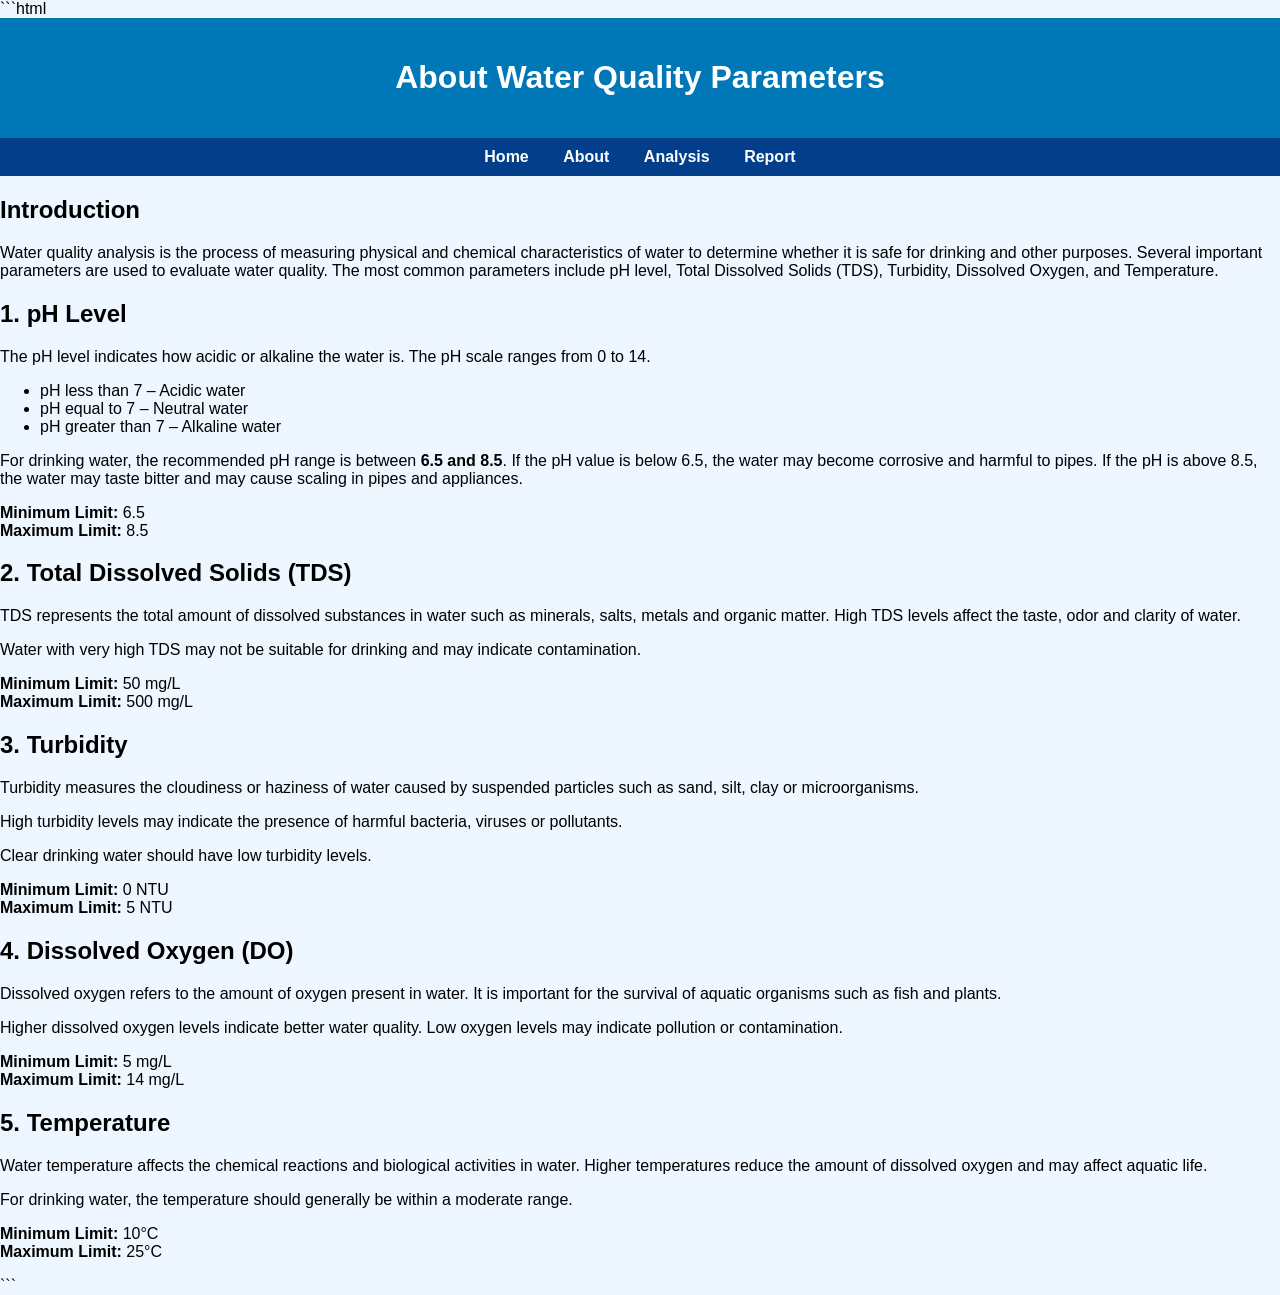
==== about.html @ 038f978b "Project Completed" ====
```html
<!DOCTYPE html>
<html>
<head>
<title>About Water Quality</title>
<link rel="stylesheet" href="style.css">
</head>

<body>

<header>
<h1>About Water Quality Parameters</h1>
</header>

<nav>
<a href="index.html">Home</a>
<a href="about.html">About</a>
<a href="analysis.html">Analysis</a>
<a href="report.html">Report</a>
</nav>

<section class="content">

<h2>Introduction</h2>

<p>
Water quality analysis is the process of measuring physical and chemical 
characteristics of water to determine whether it is safe for drinking 
and other purposes. Several important parameters are used to evaluate 
water quality. The most common parameters include pH level, Total 
Dissolved Solids (TDS), Turbidity, Dissolved Oxygen, and Temperature.
</p>

<h2>1. pH Level</h2>

<p>
The pH level indicates how acidic or alkaline the water is. 
The pH scale ranges from 0 to 14.
</p>

<ul>
<li>pH less than 7 – Acidic water</li>
<li>pH equal to 7 – Neutral water</li>
<li>pH greater than 7 – Alkaline water</li>
</ul>

<p>
For drinking water, the recommended pH range is between <b>6.5 and 8.5</b>.
If the pH value is below 6.5, the water may become corrosive and harmful
to pipes. If the pH is above 8.5, the water may taste bitter and may
cause scaling in pipes and appliances.
</p>

<p>
<b>Minimum Limit:</b> 6.5 <br>
<b>Maximum Limit:</b> 8.5
</p>


<h2>2. Total Dissolved Solids (TDS)</h2>

<p>
TDS represents the total amount of dissolved substances in water such as
minerals, salts, metals and organic matter. High TDS levels affect the
taste, odor and clarity of water.
</p>

<p>
Water with very high TDS may not be suitable for drinking and may
indicate contamination.
</p>

<p>
<b>Minimum Limit:</b> 50 mg/L <br>
<b>Maximum Limit:</b> 500 mg/L
</p>


<h2>3. Turbidity</h2>

<p>
Turbidity measures the cloudiness or haziness of water caused by
suspended particles such as sand, silt, clay or microorganisms.
</p>

<p>
High turbidity levels may indicate the presence of harmful bacteria,
viruses or pollutants.
</p>

<p>
Clear drinking water should have low turbidity levels.
</p>

<p>
<b>Minimum Limit:</b> 0 NTU <br>
<b>Maximum Limit:</b> 5 NTU
</p>


<h2>4. Dissolved Oxygen (DO)</h2>

<p>
Dissolved oxygen refers to the amount of oxygen present in water.
It is important for the survival of aquatic organisms such as fish
and plants.
</p>

<p>
Higher dissolved oxygen levels indicate better water quality.
Low oxygen levels may indicate pollution or contamination.
</p>

<p>
<b>Minimum Limit:</b> 5 mg/L <br>
<b>Maximum Limit:</b> 14 mg/L
</p>


<h2>5. Temperature</h2>

<p>
Water temperature affects the chemical reactions and biological
activities in water. Higher temperatures reduce the amount of
dissolved oxygen and may affect aquatic life.
</p>

<p>
For drinking water, the temperature should generally be within
a moderate range.
</p>

<p>
<b>Minimum Limit:</b> 10°C <br>
<b>Maximum Limit:</b> 25°C
</p>

</section>

</body>
</html>
```
---- style.css ----
body{
font-family: Arial;
margin:0;
background:#eef6ff;
}

header{
background:#0077b6;
color:white;
text-align:center;
padding:20px;
}

nav{
background:#023e8a;
padding:10px;
text-align:center;
}

nav a{
color:white;
margin:15px;
text-decoration:none;
font-weight:bold;
}

nav a:hover{
color:#90e0ef;
}

.hero{
text-align:center;
padding:50px;
}

.features{
display:flex;
justify-content:center;
gap:20px;
padding:30px;
}

.card{
background:white;
padding:20px;
width:250px;
box-shadow:0 0 10px rgba(0,0,0,0.2);
border-radius:10px;
}

.form-container{
width:60%;
margin:auto;
background:white;
padding:30px;
margin-top:30px;
border-radius:10px;
}

form{
display:flex;
flex-direction:column;
}

input{
padding:10px;
margin-top:10px;
}

button{
margin-top:20px;
padding:10px;
background:#0096c7;
color:white;
border:none;
}

table{
width:70%;
margin:auto;
border-collapse:collapse;
}

th,td{
border:1px solid black;
padding:10px;
text-align:center;
}
```css
.analysis-container{
width:60%;
margin:auto;
background:white;
padding:30px;
margin-top:30px;
border-radius:10px;
box-shadow:0 0 10px rgba(0,0,0,0.2);
}

.report-container{
width:60%;
margin:auto;
background:white;
padding:30px;
margin-top:30px;
border-radius:10px;
box-shadow:0 0 10px rgba(0,0,0,0.2);
font-size:18px;
}

form{
display:flex;
flex-direction:column;
}

input{
padding:10px;
margin-top:10px;
}

button{
margin-top:20px;
padding:12px;
background:#0077b6;
color:white;
border:none;
cursor:pointer;
}
```
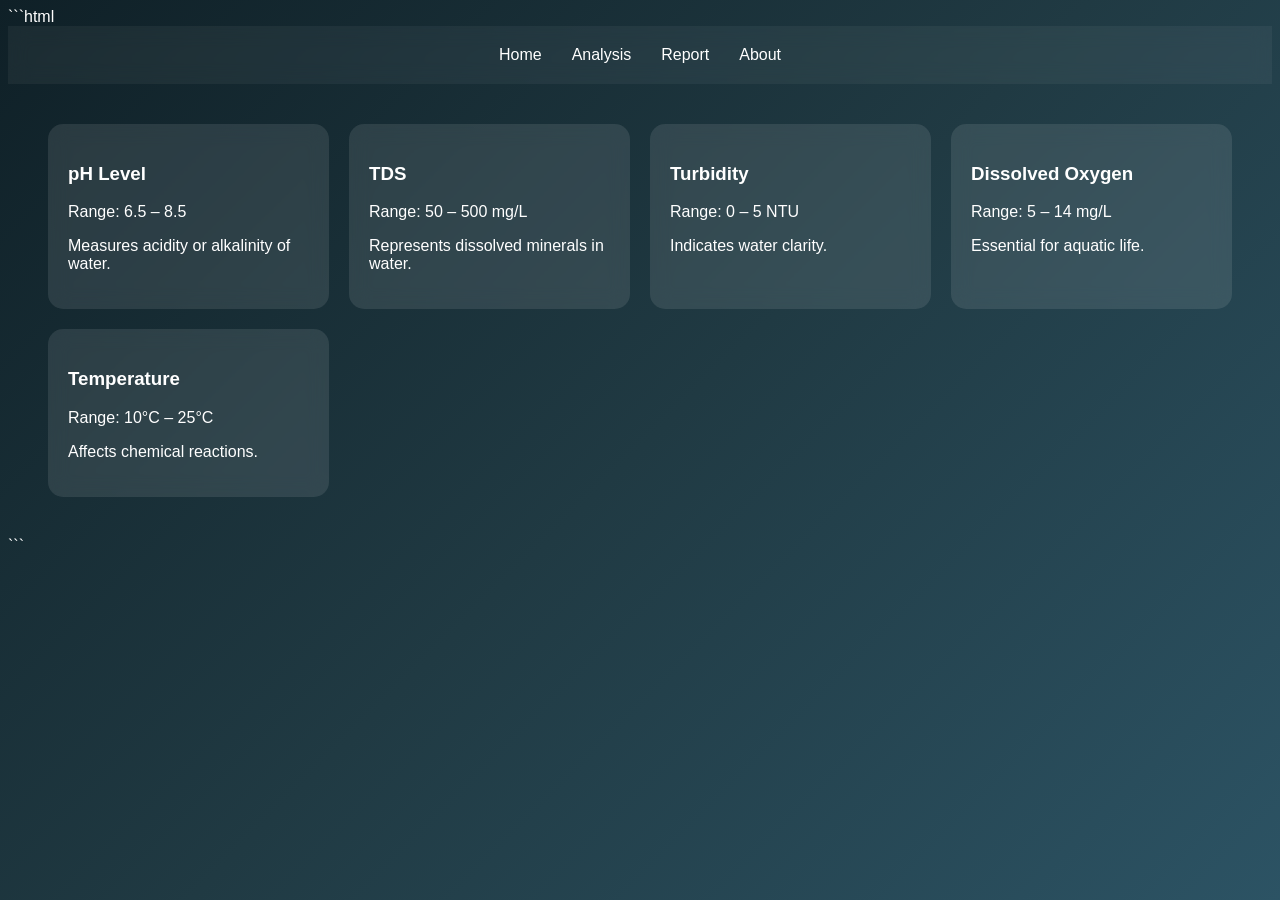
==== commit 86013aec: "Project Updated" ====
--- a/about.html
+++ b/about.html
@@ -2,138 +2,50 @@
 <!DOCTYPE html>
 <html>
 <head>
-<title>About Water Quality</title>
+<title>About</title>
 <link rel="stylesheet" href="style.css">
 </head>
 
 <body>
 
-<header>
-<h1>About Water Quality Parameters</h1>
-</header>
-
 <nav>
 <a href="index.html">Home</a>
-<a href="about.html">About</a>
 <a href="analysis.html">Analysis</a>
 <a href="report.html">Report</a>
+<a href="about.html">About</a>
 </nav>
 
-<section class="content">
+<section class="grid">
 
-<h2>Introduction</h2>
+<div class="card">
+<h3>pH Level</h3>
+<p>Range: 6.5 – 8.5</p>
+<p>Measures acidity or alkalinity of water.</p>
+</div>
 
-<p>
-Water quality analysis is the process of measuring physical and chemical 
-characteristics of water to determine whether it is safe for drinking 
-and other purposes. Several important parameters are used to evaluate 
-water quality. The most common parameters include pH level, Total 
-Dissolved Solids (TDS), Turbidity, Dissolved Oxygen, and Temperature.
-</p>
+<div class="card">
+<h3>TDS</h3>
+<p>Range: 50 – 500 mg/L</p>
+<p>Represents dissolved minerals in water.</p>
+</div>
 
-<h2>1. pH Level</h2>
+<div class="card">
+<h3>Turbidity</h3>
+<p>Range: 0 – 5 NTU</p>
+<p>Indicates water clarity.</p>
+</div>
 
-<p>
-The pH level indicates how acidic or alkaline the water is. 
-The pH scale ranges from 0 to 14.
-</p>
+<div class="card">
+<h3>Dissolved Oxygen</h3>
+<p>Range: 5 – 14 mg/L</p>
+<p>Essential for aquatic life.</p>
+</div>
 
-<ul>
-<li>pH less than 7 – Acidic water</li>
-<li>pH equal to 7 – Neutral water</li>
-<li>pH greater than 7 – Alkaline water</li>
-</ul>
-
-<p>
-For drinking water, the recommended pH range is between <b>6.5 and 8.5</b>.
-If the pH value is below 6.5, the water may become corrosive and harmful
-to pipes. If the pH is above 8.5, the water may taste bitter and may
-cause scaling in pipes and appliances.
-</p>
-
-<p>
-<b>Minimum Limit:</b> 6.5 <br>
-<b>Maximum Limit:</b> 8.5
-</p>
-
-
-<h2>2. Total Dissolved Solids (TDS)</h2>
-
-<p>
-TDS represents the total amount of dissolved substances in water such as
-minerals, salts, metals and organic matter. High TDS levels affect the
-taste, odor and clarity of water.
-</p>
-
-<p>
-Water with very high TDS may not be suitable for drinking and may
-indicate contamination.
-</p>
-
-<p>
-<b>Minimum Limit:</b> 50 mg/L <br>
-<b>Maximum Limit:</b> 500 mg/L
-</p>
-
-
-<h2>3. Turbidity</h2>
-
-<p>
-Turbidity measures the cloudiness or haziness of water caused by
-suspended particles such as sand, silt, clay or microorganisms.
-</p>
-
-<p>
-High turbidity levels may indicate the presence of harmful bacteria,
-viruses or pollutants.
-</p>
-
-<p>
-Clear drinking water should have low turbidity levels.
-</p>
-
-<p>
-<b>Minimum Limit:</b> 0 NTU <br>
-<b>Maximum Limit:</b> 5 NTU
-</p>
-
-
-<h2>4. Dissolved Oxygen (DO)</h2>
-
-<p>
-Dissolved oxygen refers to the amount of oxygen present in water.
-It is important for the survival of aquatic organisms such as fish
-and plants.
-</p>
-
-<p>
-Higher dissolved oxygen levels indicate better water quality.
-Low oxygen levels may indicate pollution or contamination.
-</p>
-
-<p>
-<b>Minimum Limit:</b> 5 mg/L <br>
-<b>Maximum Limit:</b> 14 mg/L
-</p>
-
-
-<h2>5. Temperature</h2>
-
-<p>
-Water temperature affects the chemical reactions and biological
-activities in water. Higher temperatures reduce the amount of
-dissolved oxygen and may affect aquatic life.
-</p>
-
-<p>
-For drinking water, the temperature should generally be within
-a moderate range.
-</p>
-
-<p>
-<b>Minimum Limit:</b> 10°C <br>
-<b>Maximum Limit:</b> 25°C
-</p>
+<div class="card">
+<h3>Temperature</h3>
+<p>Range: 10°C – 25°C</p>
+<p>Affects chemical reactions.</p>
+</div>
 
 </section>
 
--- a/style.css
+++ b/style.css
@@ -1,129 +1,103 @@
-body{
-font-family: Arial;
+```css
+@import url('https://fonts.googleapis.com/css2?family=Poppins:wght@300;500;700&display=swap');
+
+*{
 margin:0;
-background:#eef6ff;
+padding:0;
+box-sizing:border-box;
 }
 
-header{
-background:#0077b6;
+body{
+font-family:'Poppins',sans-serif;
+background:linear-gradient(135deg,#0f2027,#203a43,#2c5364);
 color:white;
-text-align:center;
-padding:20px;
 }
 
+/* NAVBAR */
 nav{
-background:#023e8a;
-padding:10px;
-text-align:center;
+display:flex;
+justify-content:center;
+gap:30px;
+padding:20px;
+background:rgba(255,255,255,0.05);
+backdrop-filter:blur(10px);
 }
 
 nav a{
 color:white;
-margin:15px;
 text-decoration:none;
-font-weight:bold;
+transition:0.3s;
 }
 
 nav a:hover{
-color:#90e0ef;
+color:#00e5ff;
 }
 
+/* HERO */
 .hero{
 text-align:center;
-padding:50px;
+padding:80px 20px;
 }
 
-.features{
-display:flex;
-justify-content:center;
+/* GRID */
+.grid{
+display:grid;
+grid-template-columns:repeat(auto-fit,minmax(250px,1fr));
 gap:20px;
-padding:30px;
+padding:40px;
 }
 
+/* CARD */
 .card{
-background:white;
+background:rgba(255,255,255,0.1);
 padding:20px;
-width:250px;
-box-shadow:0 0 10px rgba(0,0,0,0.2);
-border-radius:10px;
+border-radius:15px;
+backdrop-filter:blur(10px);
+transition:0.3s;
 }
 
+.card:hover{
+transform:translateY(-10px);
+}
+
+/* FORM */
 .form-container{
 width:60%;
 margin:auto;
-background:white;
-padding:30px;
-margin-top:30px;
-border-radius:10px;
-}
-
-form{
-display:flex;
-flex-direction:column;
+margin-top:40px;
 }
 
 input{
-padding:10px;
+width:100%;
+padding:12px;
 margin-top:10px;
+border:none;
+border-radius:8px;
 }
 
-button{
-margin-top:20px;
-padding:10px;
-background:#0096c7;
-color:white;
-border:none;
-}
-
-table{
-width:70%;
-margin:auto;
-border-collapse:collapse;
-}
-
-th,td{
-border:1px solid black;
-padding:10px;
-text-align:center;
-}
-```css
-.analysis-container{
-width:60%;
-margin:auto;
-background:white;
-padding:30px;
-margin-top:30px;
-border-radius:10px;
-box-shadow:0 0 10px rgba(0,0,0,0.2);
-}
-
-.report-container{
-width:60%;
-margin:auto;
-background:white;
-padding:30px;
-margin-top:30px;
-border-radius:10px;
-box-shadow:0 0 10px rgba(0,0,0,0.2);
-font-size:18px;
-}
-
-form{
-display:flex;
-flex-direction:column;
-}
-
-input{
-padding:10px;
-margin-top:10px;
-}
-
+/* BUTTON */
 button{
 margin-top:20px;
 padding:12px;
-background:#0077b6;
+border:none;
+border-radius:8px;
+background:linear-gradient(45deg,#00c6ff,#0072ff);
 color:white;
-border:none;
 cursor:pointer;
 }
+
+/* REPORT */
+.report-box{
+width:60%;
+margin:auto;
+margin-top:40px;
+padding:30px;
+background:rgba(255,255,255,0.1);
+border-radius:15px;
+}
+
+/* COLORS */
+.good{color:#00ffae;}
+.medium{color:#ffd166;}
+.bad{color:#ff4d6d;}
 ```
